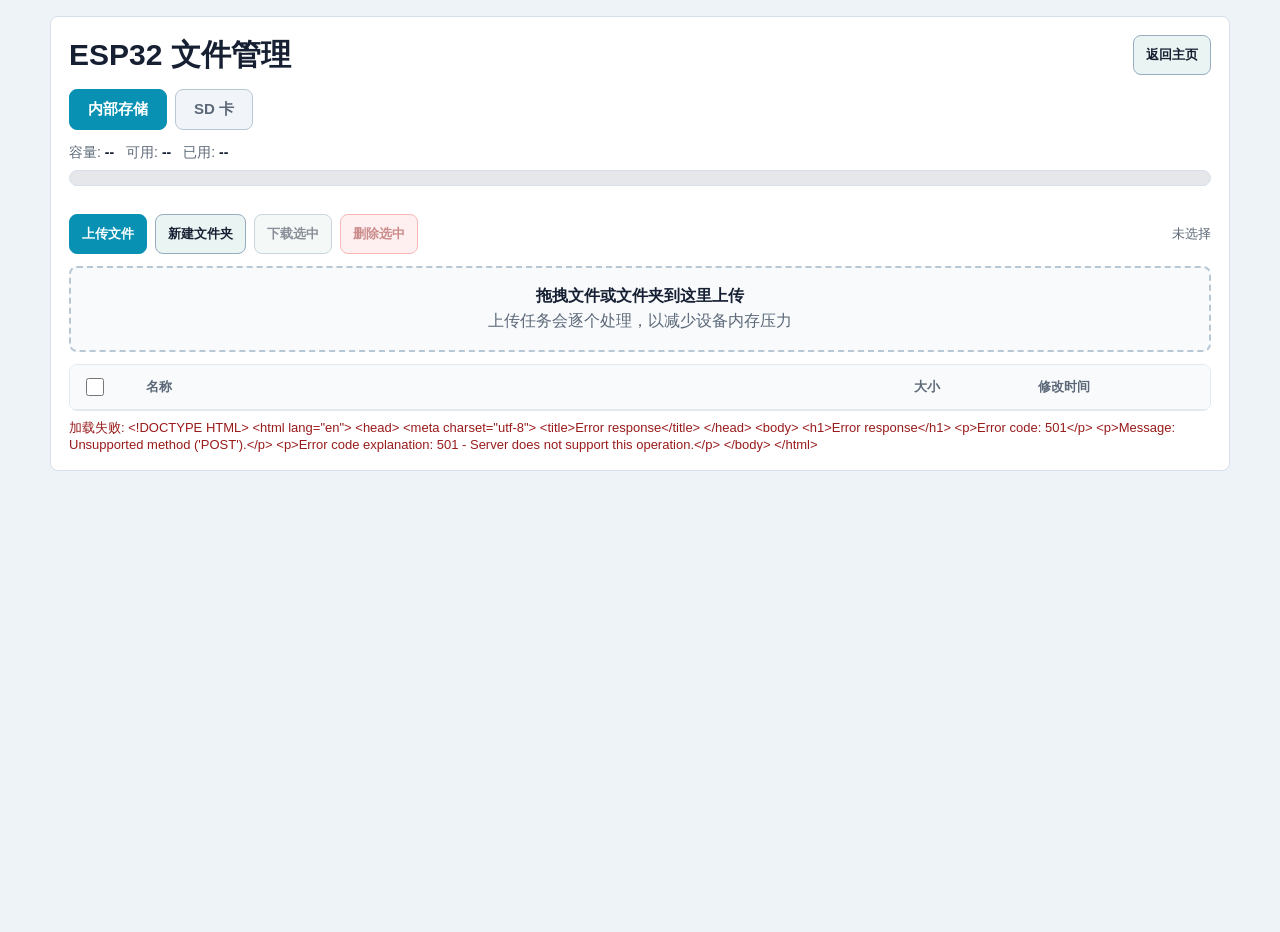
==== data/files.html @ dd4ae181 "Initial commit: ESP32-S3 template with WiFi provisioning, LittleFS, SD card, file manager, and OTA A" ====
<!doctype html>
<html lang="zh-CN">
<head>
  <meta charset="utf-8">
  <meta name="viewport" content="width=device-width,initial-scale=1">
  <title>ESP32 文件管理</title>
  <style>
    body{margin:0;min-height:100vh;padding:16px;font-family:Arial,'Microsoft YaHei',sans-serif;background:#eef3f7;color:#172033}
    main{width:min(1180px,100%);margin:0 auto;display:grid;gap:14px}
    h1{margin:0;font-size:30px;line-height:1.15}
    button{border:1px solid #97acbf;background:#eaf4f2;color:#172033;border-radius:8px;padding:10px 12px;font-weight:700;cursor:pointer}
    button:disabled{opacity:.5;cursor:not-allowed}
    button.primary{background:#0891b2;border-color:#0891b2;color:#fff}
    button.primary:hover:not(:disabled){background:#0e7490}
    button.danger{background:#fee2e2;border-color:#f87171;color:#991b1b}
    button.danger:hover:not(:disabled){background:#fecaca}
    .top{display:flex;gap:12px;align-items:center;justify-content:space-between;margin-bottom:14px}
    .actions{display:flex;gap:8px;flex-wrap:wrap;justify-content:flex-end}
    .panel{background:#fff;border:1px solid #d7e0ea;border-radius:8px;padding:18px}
    .tabs{display:flex;gap:8px;margin-bottom:14px}
    .tab{border:1px solid #b8c7d4;background:#f1f5f9;color:#5c6878;border-radius:8px;padding:10px 18px;font-weight:700;cursor:pointer;font-size:15px}
    .tab.active{background:#0891b2;color:#fff;border-color:#0891b2}
    .capacity{margin-bottom:14px}
    .capacity-info{display:flex;gap:12px;align-items:center;flex-wrap:wrap;color:#5c6878;font-size:14px;margin-bottom:8px}
    .capacity-info b{color:#172033}
    .capacity-bar{height:14px;border-radius:999px;background:#e5e7eb;overflow:hidden;border:1px solid #d7e0ea}
    .capacity-bar span{display:block;height:100%;background:#0891b2;transition:width .2s ease}
    .breadcrumb{display:flex;gap:4px;align-items:center;flex-wrap:wrap;margin-bottom:14px;color:#5c6878;font-size:14px}
    .breadcrumb a{color:#0891b2;text-decoration:none;cursor:pointer}
    .breadcrumb a:hover{text-decoration:underline}
    .breadcrumb span{color:#5c6878}
    .navigation-busy .breadcrumb a,.navigation-busy .name-link{pointer-events:none;opacity:.55;cursor:wait}
    .toolbar{display:flex;gap:8px;align-items:center;flex-wrap:wrap;margin-bottom:12px}
    .toolbar .count{margin-left:auto;color:#5c6878;font-size:13px}
    .operation-progress{margin-bottom:12px;padding:10px 12px;border-radius:8px;background:#f1f5f9;border:1px solid #d7e0ea}
    .operation-progress-info{display:flex;justify-content:space-between;gap:12px;margin-bottom:6px;color:#5c6878;font-size:13px}
    .operation-progress-bar{height:10px;border-radius:999px;background:#e2e8f0;overflow:hidden}
    .operation-progress-bar span{display:block;height:100%;width:0;background:#0891b2;transition:width .2s ease}
    .drop-zone{margin-bottom:12px;padding:18px;border:2px dashed #b8c7d4;border-radius:8px;text-align:center;color:#5c6878;background:#f8fafc;transition:border-color .2s,background .2s}
    .drop-zone.dragover{border-color:#0891b2;background:#ecfeff;color:#0e7490}
    .drop-zone:focus-visible{outline:3px solid #67e8f9;outline-offset:2px}
    .drop-zone strong{display:block;color:#172033;margin-bottom:4px}
    table{width:100%;border-collapse:collapse;font-size:14px}
    th,td{text-align:left;padding:10px 12px;border-bottom:1px solid #e2e8f0}
    th{background:#f8fafc;color:#5c6878;font-weight:700;font-size:13px;position:sticky;top:0}
    td{color:#172033}
    tr:hover td{background:#f1f5f9}
    .name-link{color:#0891b2;cursor:pointer;text-decoration:none;font-weight:600}
    .name-link:hover{text-decoration:underline}
    .folder-icon{margin-right:6px}
    .file-icon{margin-right:6px;color:#5c6878}
    .empty{text-align:center;color:#5c6878;padding:40px 20px}
    .sd-unavailable{text-align:center;padding:40px 20px;color:#92400e;background:#fef3c7;border-radius:8px;margin-top:14px}
    .size{color:#5c6878;font-size:13px}
    .time{color:#5c6878;font-size:13px}
    .table-wrap{overflow-x:auto;max-height:60vh;overflow-y:auto;border:1px solid #e2e8f0;border-radius:8px}
    input[type=checkbox]{width:18px;height:18px;cursor:pointer;accent-color:#0891b2}
    .status{color:#5c6878;font-size:13px;min-height:20px;margin-top:8px}
    .status.error{color:#991b1b}
    .status.success{color:#166534}
    @media(max-width:760px){body{padding:10px}.capacity-info{flex-direction:column;align-items:flex-start;gap:4px}th,td{padding:8px 8px;font-size:13px}.hide-mobile{display:none}}
  </style>
</head>
<body>
  <main>
    <section id="filePanel" class="panel">
      <div class="top">
        <h1>ESP32 文件管理</h1>
        <div class="actions">
          <button onclick="location.href='/'" type="button">返回主页</button>
        </div>
      </div>
      <div class="tabs">
        <button id="tabInternal" class="tab active" onclick="switchFs('internal')">内部存储</button>
        <button id="tabSd" class="tab" onclick="switchFs('sd')">SD 卡</button>
      </div>
      <div class="capacity">
        <div class="capacity-info">
          <span>容量: <b id="capTotal">--</b></span>
          <span>可用: <b id="capFree">--</b></span>
          <span>已用: <b id="capUsed">--</b></span>
        </div>
        <div class="capacity-bar"><span id="capBar" style="width:0"></span></div>
      </div>
      <div id="breadcrumb" class="breadcrumb"></div>
      <div class="toolbar">
        <button id="uploadBtn" class="primary" onclick="document.getElementById('uploadInput').click()">上传文件</button>
        <input id="uploadInput" type="file" multiple hidden onchange="uploadChosenFiles(this.files)">
        <button id="createFolderBtn" onclick="createFolder()">新建文件夹</button>
        <button id="downloadBtn" onclick="downloadSelected()" disabled>下载选中</button>
        <button id="deleteBtn" class="danger" onclick="deleteSelected()" disabled>删除选中</button>
        <span id="selCount" class="count">未选择</span>
      </div>
      <div id="dropZone" class="drop-zone" tabindex="0" aria-label="将文件或文件夹拖拽到当前目录上传">
        <strong>拖拽文件或文件夹到这里上传</strong>
        上传任务会逐个处理，以减少设备内存压力
      </div>
      <div id="operationProgress" class="operation-progress" hidden>
        <div class="operation-progress-info">
          <span id="operationProgressText">处理中 0 / 0 项</span>
          <span id="operationProgressPercent">0%</span>
        </div>
        <div class="operation-progress-bar"><span id="operationProgressBar"></span></div>
      </div>
      <div class="table-wrap">
        <table>
          <thead>
            <tr>
              <th style="width:40px"><input type="checkbox" id="selectAll" onchange="toggleSelectAll(this.checked)" title="全选"></th>
              <th>名称</th>
              <th style="width:100px" class="hide-mobile">大小</th>
              <th style="width:160px" class="hide-mobile">修改时间</th>
            </tr>
          </thead>
          <tbody id="fileList"></tbody>
        </table>
      </div>
      <div id="statusText" class="status"></div>
    </section>
  </main>
  <script>
let currentFs='internal',currentPath='/',entries=[],selectedSet=new Set(),directoryLoading=false;
const FILE_API_URL='/api/fs';

function formatBytes(b){
  if(b>=1073741824)return(b/1073741824).toFixed(1)+' GB';
  if(b>=1048576)return(b/1048576).toFixed(1)+' MB';
  if(b>=1024)return(b/1024).toFixed(1)+' KB';
  return b+' B';
}

function formatTime(ts){
  if(!ts)return'--';
  const d=new Date(ts*1000);
  const Y=d.getFullYear(),M=String(d.getMonth()+1).padStart(2,'0'),D=String(d.getDate()).padStart(2,'0');
  const h=String(d.getHours()).padStart(2,'0'),m=String(d.getMinutes()).padStart(2,'0');
  return Y+'-'+M+'-'+D+' '+h+':'+m;
}

function escapeHtml(s){
  return s.replace(/&/g,'&amp;').replace(/</g,'&lt;').replace(/>/g,'&gt;').replace(/"/g,'&quot;');
}

function inlineHandlerArg(s){
  return escapeHtml(s.replace(/\\/g,'\\\\').replace(/'/g,"\\'").replace(/\r/g,'\\r').replace(/\n/g,'\\n').replace(/\u2028/g,'\\u2028').replace(/\u2029/g,'\\u2029'));
}

function setStatus(msg,type){
  const el=document.getElementById('statusText');
  el.textContent=msg||'';
  el.className='status'+(type?' '+type:'');
}

function setDirectoryLoading(loading){
  directoryLoading=loading;
  document.getElementById('filePanel').classList.toggle('navigation-busy',loading);
  document.getElementById('tabInternal').disabled=loading;
  document.getElementById('tabSd').disabled=loading;
  document.getElementById('uploadBtn').disabled=loading;
  document.getElementById('createFolderBtn').disabled=loading;
  if(loading){
    document.getElementById('downloadBtn').disabled=true;
    document.getElementById('deleteBtn').disabled=true;
  }else{
    updateSelectionUI();
  }
}

function updateOperationProgress(label,processed,total,bytes){
  const pct=total>0?Math.round(processed/total*100):(bytes?100:0);
  const detail=bytes?formatBytes(processed)+' / '+formatBytes(total):processed+' / '+total+' 项';
  document.getElementById('operationProgress').hidden=false;
  document.getElementById('operationProgressText').textContent=label+' '+detail;
  document.getElementById('operationProgressPercent').textContent=pct+'%';
  document.getElementById('operationProgressBar').style.width=pct+'%';
}

function hideOperationProgress(){
  document.getElementById('operationProgress').hidden=true;
}

function updateUploadProgress(processed,total,label){
  updateOperationProgress(label||'正在上传',processed,total,true);
}

async function requestJson(action,payload){
  const resp=await fetch(FILE_API_URL,{
    method:'POST',
    headers:{'Content-Type':'application/json'},
    body:JSON.stringify(Object.assign({action},payload))
  });
  if(!resp.ok)throw new Error(await resp.text());
  return resp;
}

function updateCapacityBar(total,free,mounted){
  const used=total-free;
  const pct=total>0?Math.round(used/total*100):0;
  document.getElementById('capTotal').textContent=mounted?formatBytes(total):'--';
  document.getElementById('capFree').textContent=mounted?formatBytes(free):'--';
  document.getElementById('capUsed').textContent=mounted?formatBytes(used)+' ('+pct+'%)':'--';
  document.getElementById('capBar').style.width=mounted?pct+'%':'0';
}

function updateBreadcrumb(fs,path){
  const root=fs==='internal'?'内部存储':'SD 卡';
  const parts=path.split('/').filter(Boolean);
  let html='<a onclick="loadDirectory(\''+fs+'\',\'/\')">'+root+'</a>';
  let accumulated='';
  for(const part of parts){
    accumulated+='/'+part;
    const p=accumulated;
    html+=' <span>/</span> <a onclick="loadDirectory(\''+fs+'\',\''+inlineHandlerArg(p)+'\')">'+escapeHtml(part)+'</a>';
  }
  document.getElementById('breadcrumb').innerHTML=html;
}

function updateSelectionUI(){
  const count=selectedSet.size;
  const selectedBytes=entries.filter(e=>selectedSet.has(e.name)&&!e.is_dir).reduce((total,e)=>total+(e.size||0),0);
  document.getElementById('downloadBtn').disabled=count===0||directoryLoading;
  document.getElementById('deleteBtn').disabled=count===0||directoryLoading;
  document.getElementById('selCount').textContent=count>0?'已选择 '+count+' 项，共 '+formatBytes(selectedBytes):'未选择';
  document.getElementById('selectAll').checked=entries.length>0&&count===entries.length;
}

function toggleSelectAll(checked){
  selectedSet.clear();
  if(checked){for(const e of entries)selectedSet.add(e.name);}
  renderTable();
  updateSelectionUI();
}

function toggleSelect(name){
  if(selectedSet.has(name))selectedSet.delete(name);
  else selectedSet.add(name);
  updateSelectionUI();
}

function navigateInto(path){
  if(directoryLoading)return;
  loadDirectory(currentFs,path);
}

async function loadDirectory(fs,path){
  if(directoryLoading)return;
  hideOperationProgress();
  setDirectoryLoading(true);
  setStatus('加载中...');
  try{
    const resp=await requestJson('list',{fs,path});
    const data=await resp.json();

    currentFs=fs;
    document.getElementById('tabInternal').className='tab'+(fs==='internal'?' active':'');
    document.getElementById('tabSd').className='tab'+(fs==='sd'?' active':'');
    updateCapacityBar(data.total_bytes||0,data.free_bytes||0,data.mounted!==false);

    if(fs==='sd'&&data.mounted===false){
      currentPath='/';
      entries=[];selectedSet.clear();
      document.getElementById('fileList').innerHTML='';
      updateBreadcrumb(fs,'/');
      updateSelectionUI();
      document.getElementById('fileList').innerHTML='<tr><td colspan="4"><div class="sd-unavailable">SD 卡未检测到或未挂载</div></td></tr>';
      setStatus('');
      return;
    }

    currentPath=data.current_path||'/';
    entries=data.entries||[];
    entries.sort((a,b)=>{
      if(a.is_dir&&!b.is_dir)return -1;
      if(!a.is_dir&&b.is_dir)return 1;
      return a.name.localeCompare(b.name);
    });
    selectedSet.clear();

    updateBreadcrumb(fs,currentPath);
    renderTable();
    updateSelectionUI();
    setStatus(entries.length+' 个项目');
  }catch(e){
    setStatus('加载失败: '+e.message,'error');
  }finally{
    setDirectoryLoading(false);
  }
}

function renderTable(){
  const tbody=document.getElementById('fileList');
  if(!entries.length){
    tbody.innerHTML='<tr><td colspan="4"><div class="empty">此目录为空</div></td></tr>';
    return;
  }
  let html='';
  for(const e of entries){
    const checked=selectedSet.has(e.name)?'checked':'';
    const entryPath=currentPath==='/'?'/'+e.name:currentPath+'/'+e.name;
    const nameCell=e.is_dir
      ?'<span class="folder-icon">&#128193;</span><span class="name-link" onclick="navigateInto(\''+inlineHandlerArg(entryPath)+'\')">'+escapeHtml(e.name)+'</span>'
      :'<span class="file-icon">&#128196;</span>'+escapeHtml(e.name);
    html+='<tr>'
      +'<td><input type="checkbox" '+checked+' onchange="toggleSelect(\''+inlineHandlerArg(e.name)+'\')"></td>'
      +'<td>'+nameCell+'</td>'
      +'<td class="size hide-mobile">'+(e.is_dir?'--':formatBytes(e.size||0))+'</td>'
      +'<td class="time hide-mobile">'+formatTime(e.modified)+'</td>'
      +'</tr>';
  }
  tbody.innerHTML=html;
}

function switchFs(fs){
  if(directoryLoading)return;
  loadDirectory(fs,'/');
}

async function downloadSelected(){
  const selected=entries.filter(e=>selectedSet.has(e.name)&&!e.is_dir);
  if(!selected.length){alert('请选择要下载的文件');return;}
  setStatus('正在下载 '+selected.length+' 个文件...');
  for(let i=0;i<selected.length;i++){
    const entry=selected[i];
    const filePath=currentPath==='/'?'/'+entry.name:currentPath+'/'+entry.name;
    const url='/api/fs/download?fs='+encodeURIComponent(currentFs)+'&path='+encodeURIComponent(filePath);
    const a=document.createElement('a');
    a.href=url;a.download=entry.name;
    document.body.appendChild(a);a.click();document.body.removeChild(a);
    if(i<selected.length-1)await new Promise(r=>setTimeout(r,500));
  }
  setStatus('下载已触发','success');
}

async function deleteSelected(){
  const selected=entries.filter(e=>selectedSet.has(e.name));
  if(!selected.length){alert('请选择要删除的项目');return;}
  const msg='确定要删除 '+selected.length+' 个项目吗？此操作不可撤销。';
  if(!confirm(msg))return;

  const operationFs=currentFs,operationPath=currentPath;
  const paths=selected.map(e=>operationPath==='/'?'/'+e.name:operationPath+'/'+e.name);
  let deleted=0,failed=0,errors=[];
  updateOperationProgress('正在删除',0,paths.length);
  setDirectoryLoading(true);
  try{
    for(let i=0;i<paths.length;i++){
      const path=paths[i];
      setStatus('正在删除... '+(i+1)+' / '+paths.length);
      try{
        await requestJson('delete',{fs:operationFs,path});
        deleted++;
      }catch(e){
        failed++;
        errors.push(path+': '+e.message);
      }
      updateOperationProgress('正在删除',i+1,paths.length);
    }
    if(failed>0){
      const details=errors.join('\n');
      setStatus('删除了 '+deleted+' 个，失败 '+failed+' 个','error');
      alert('删除了 '+deleted+' 个，失败 '+failed+' 个:\n'+details);
    }else{
      setStatus('成功删除 '+deleted+' 个项目','success');
    }
  }catch(e){
    const progress=deleted>0?'，已删除 '+deleted+' 个':'';
    setStatus('删除失败'+progress+': '+e.message,'error');
  }finally{
    setDirectoryLoading(false);
    loadDirectory(operationFs,operationPath);
  }
}

function childPath(base,name){
  if(!name||name.split('/').some(p=>!p||p==='.'||p==='..'||p.includes('\\'))){
    throw new Error('无效文件名: '+name);
  }
  return (base==='/'?'':base)+'/'+name;
}

async function createFolder(){
  if(directoryLoading)return;
  const name=prompt('请输入新文件夹名称');
  if(name===null)return;
  try{
    const path=childPath(currentPath,name.trim());
    setDirectoryLoading(true);
    await requestJson('mkdir',{fs:currentFs,path});
    setStatus('文件夹已创建','success');
  }catch(e){
    setStatus('创建文件夹失败: '+e.message,'error');
  }finally{
    setDirectoryLoading(false);
    loadDirectory(currentFs,currentPath);
  }
}

async function uploadFile(fs,path,file,onProgress){
  const metadata=new TextEncoder().encode(JSON.stringify({action:'upload',fs,path,size:file.size})+'\n');
  const doUpload=()=>new Promise((resolve,reject)=>{
    const xhr=new XMLHttpRequest();
    xhr.open('POST',FILE_API_URL,true);
    xhr.setRequestHeader('Content-Type','application/octet-stream');
    xhr.upload.onprogress=event=>{
      if(event.lengthComputable&&onProgress){
        onProgress(Math.max(0,event.loaded-metadata.length),file.size);
      }
    };
    xhr.onload=()=>{
      if(xhr.status>=200&&xhr.status<300){
        try{resolve(JSON.parse(xhr.responseText));}
        catch(e){resolve({uploaded:true});}
      }else{
        reject(new Error(xhr.responseText||('HTTP '+xhr.status)));
      }
    };
    xhr.onerror=()=>reject(new Error('网络连接失败'));
    xhr.ontimeout=()=>reject(new Error('上传超时'));
    xhr.timeout=300000;
    xhr.send(new Blob([metadata,file],{type:'application/octet-stream'}));
  });
  try{
    return await doUpload();
  }catch(e){
    if(e.message==='path already exists'){
      await requestJson('delete',{fs,path});
      return await doUpload();
    }
    throw e;
  }
}

async function uploadPlan(directories,files){
  if(directoryLoading||(!directories.length&&!files.length))return;
  const operationFs=currentFs,operationPath=currentPath;
  const totalBytes=files.reduce((total,item)=>total+item.file.size,0);
  let totalUploaded=0,failed=[];
  setDirectoryLoading(true);
  try{
    directories.sort((a,b)=>a.split('/').length-b.split('/').length);
    if(directories.length)updateOperationProgress('正在创建目录',0,directories.length);
    for(let i=0;i<directories.length;i++){
      const relativePath=directories[i];
      try{
        await requestJson('mkdir',{fs:operationFs,path:childPath(operationPath,relativePath)});
      }catch(e){
        failed.push(relativePath+': '+e.message);
      }
      updateOperationProgress('正在创建目录',i+1,directories.length);
    }
    updateUploadProgress(0,totalBytes,'正在上传');
    for(const item of files){
      const uploadedBefore=totalUploaded;
      try{
        await uploadFile(operationFs,childPath(operationPath,item.relativePath),item.file,sent=>{
          totalUploaded=uploadedBefore+sent;
          updateUploadProgress(totalUploaded,totalBytes,'正在上传');
        });
        totalUploaded=uploadedBefore+item.file.size;
        updateUploadProgress(totalUploaded,totalBytes,'正在上传');
      }catch(e){
        failed.push(item.relativePath+': '+e.message);
      }
    }
    if(failed.length){
      setStatus('上传完成，但有 '+failed.length+' 项失败','error');
      alert(failed.join('\n'));
    }else{
      setStatus('上传完成','success');
    }
  }finally{
    setDirectoryLoading(false);
    loadDirectory(operationFs,operationPath);
  }
}

function uploadChosenFiles(fileList){
  const files=Array.from(fileList||[]).map(file=>({file,relativePath:file.name}));
  document.getElementById('uploadInput').value='';
  uploadPlan([],files);
}

function entryFile(entry){
  return new Promise((resolve,reject)=>entry.file(resolve,reject));
}

function readEntries(reader){
  return new Promise((resolve,reject)=>reader.readEntries(resolve,reject));
}

async function collectDroppedEntry(entry,parent,directories,files){
  const relativePath=parent?parent+'/'+entry.name:entry.name;
  if(entry.isFile){
    files.push({file:await entryFile(entry),relativePath});
    return;
  }
  if(entry.isDirectory){
    directories.push(relativePath);
    const reader=entry.createReader();
    while(true){
      const children=await readEntries(reader);
      if(!children.length)break;
      for(const child of children){
        await collectDroppedEntry(child,relativePath,directories,files);
      }
    }
  }
}

async function handleDrop(event){
  event.preventDefault();
  document.getElementById('dropZone').classList.remove('dragover');
  const directories=[],files=[];
  try{
    for(const item of Array.from(event.dataTransfer.items||[])){
      const entry=item.webkitGetAsEntry?item.webkitGetAsEntry():null;
      if(entry && entry.isDirectory){
        await collectDroppedEntry(entry,'',directories,files);
      }else{
        const file=item.getAsFile();
        if(file)files.push({file,relativePath:file.name});
      }
    }
    await uploadPlan(directories,files);
  }catch(e){
    setStatus('读取拖拽内容失败: '+e.message,'error');
  }
}

const dropZone=document.getElementById('dropZone');
dropZone.addEventListener('dragover',event=>{event.preventDefault();dropZone.classList.add('dragover');});
dropZone.addEventListener('dragleave',()=>dropZone.classList.remove('dragover'));
dropZone.addEventListener('drop',handleDrop);

loadDirectory(currentFs,currentPath);
  </script>
</body>
</html>
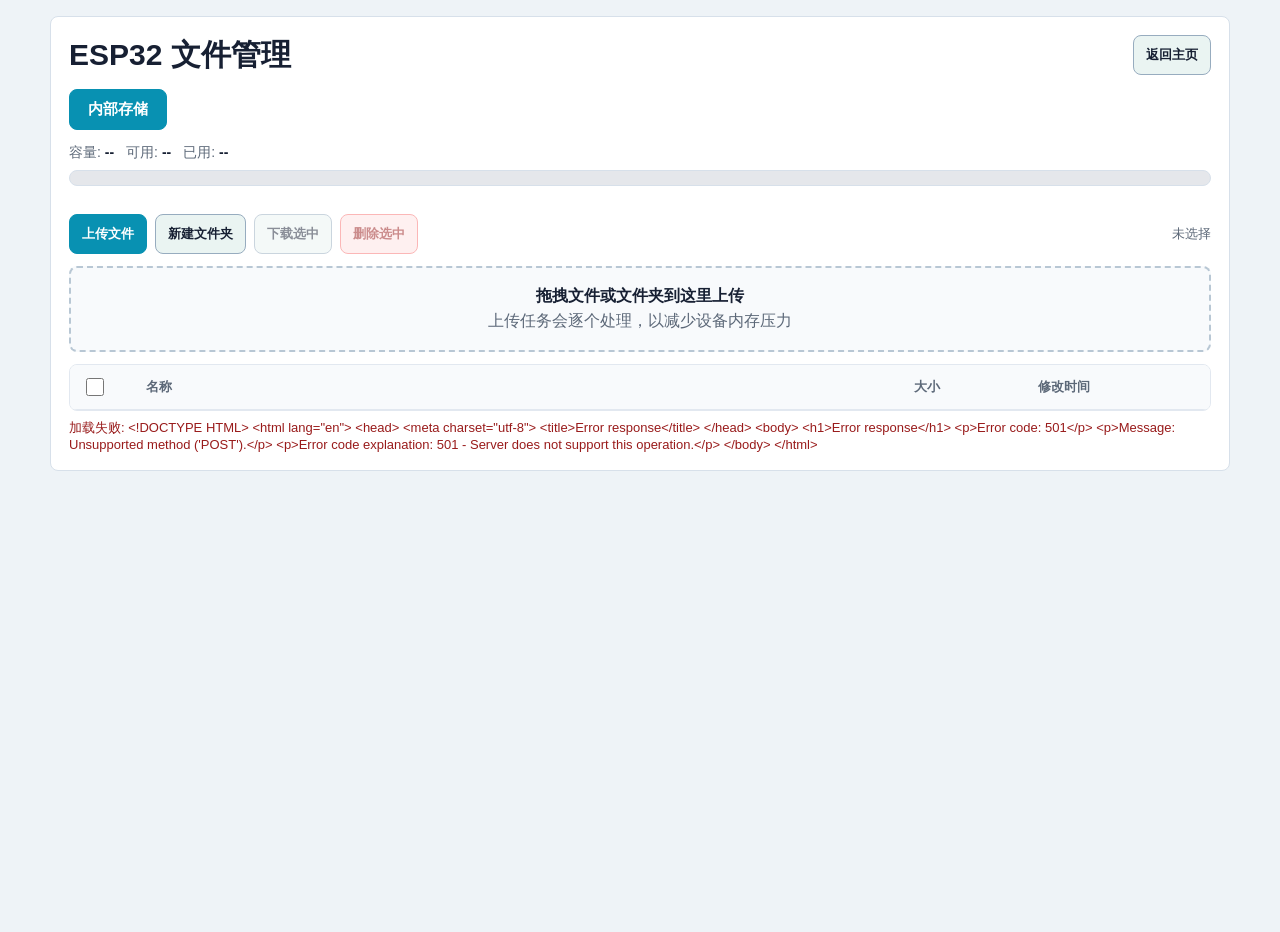
==== commit d6873140: "refactor: keep template defaults application-neutral" ====
--- a/data/files.html
+++ b/data/files.html
@@ -287,6 +287,17 @@
   }
 }
 
+async function updateOptionalStorageTabs(){
+  const tab=document.getElementById('tabSd');
+  try{
+    const resp=await requestJson('list',{fs:'sd',path:'/'});
+    const data=await resp.json();
+    tab.hidden=data.mounted!==true;
+  }catch(e){
+    tab.hidden=true;
+  }
+}
+
 function renderTable(){
   const tbody=document.getElementById('fileList');
   if(!entries.length){
@@ -532,6 +543,7 @@
 dropZone.addEventListener('dragleave',()=>dropZone.classList.remove('dragover'));
 dropZone.addEventListener('drop',handleDrop);
 
+updateOptionalStorageTabs();
 loadDirectory(currentFs,currentPath);
   </script>
 </body>
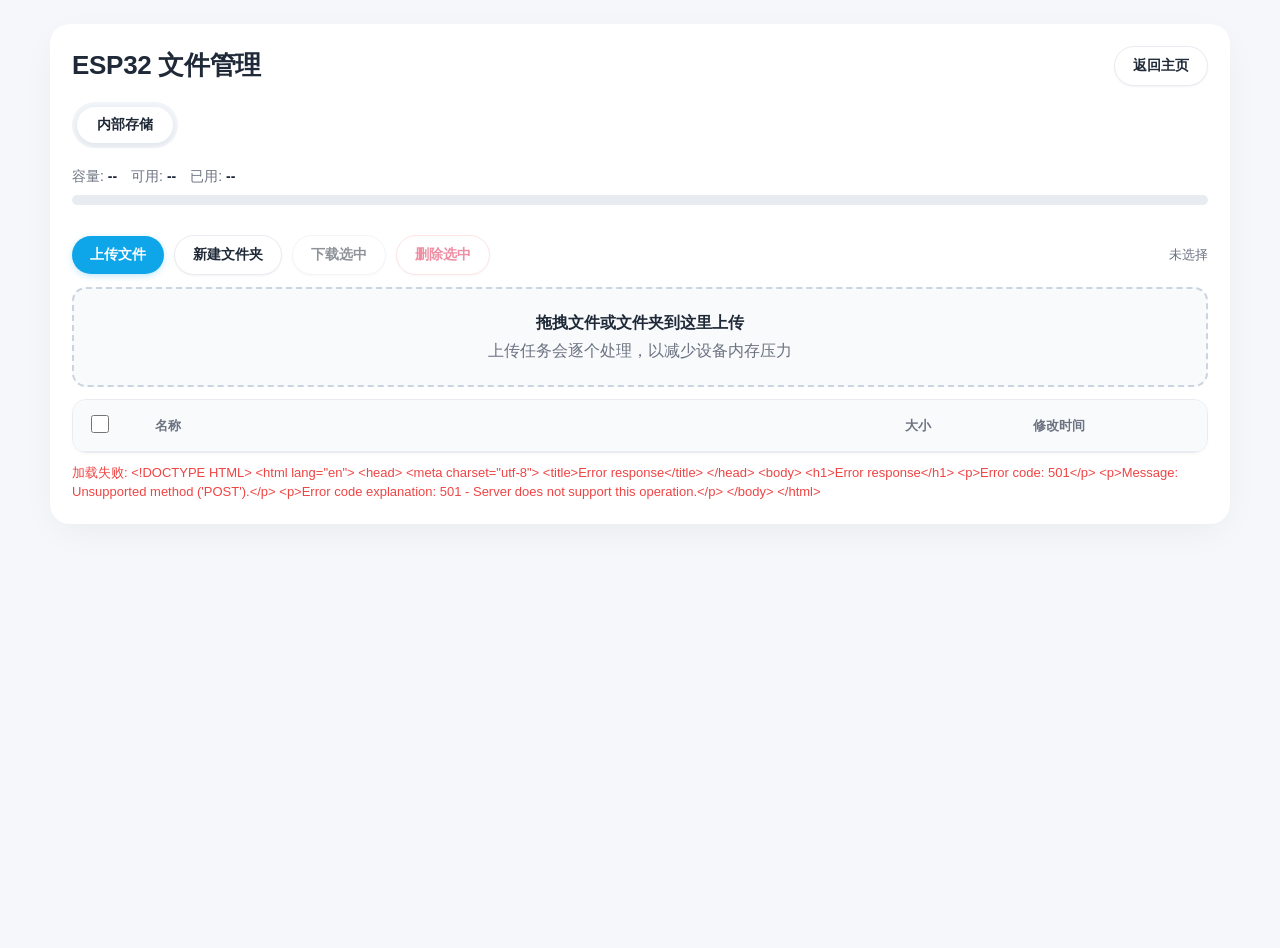
==== commit 244b03cc: "refactor: restyle file manager page and refresh screenshots Match the file manager to the dashboard " ====
--- a/data/files.html
+++ b/data/files.html
@@ -5,60 +5,78 @@
   <meta name="viewport" content="width=device-width,initial-scale=1">
   <title>ESP32 文件管理</title>
   <style>
-    body{margin:0;min-height:100vh;padding:16px;font-family:Arial,'Microsoft YaHei',sans-serif;background:#eef3f7;color:#172033}
-    main{width:min(1180px,100%);margin:0 auto;display:grid;gap:14px}
-    h1{margin:0;font-size:30px;line-height:1.15}
-    button{border:1px solid #97acbf;background:#eaf4f2;color:#172033;border-radius:8px;padding:10px 12px;font-weight:700;cursor:pointer}
-    button:disabled{opacity:.5;cursor:not-allowed}
-    button.primary{background:#0891b2;border-color:#0891b2;color:#fff}
-    button.primary:hover:not(:disabled){background:#0e7490}
-    button.danger{background:#fee2e2;border-color:#f87171;color:#991b1b}
-    button.danger:hover:not(:disabled){background:#fecaca}
-    .top{display:flex;gap:12px;align-items:center;justify-content:space-between;margin-bottom:14px}
-    .actions{display:flex;gap:8px;flex-wrap:wrap;justify-content:flex-end}
-    .panel{background:#fff;border:1px solid #d7e0ea;border-radius:8px;padding:18px}
-    .tabs{display:flex;gap:8px;margin-bottom:14px}
-    .tab{border:1px solid #b8c7d4;background:#f1f5f9;color:#5c6878;border-radius:8px;padding:10px 18px;font-weight:700;cursor:pointer;font-size:15px}
-    .tab.active{background:#0891b2;color:#fff;border-color:#0891b2}
-    .capacity{margin-bottom:14px}
-    .capacity-info{display:flex;gap:12px;align-items:center;flex-wrap:wrap;color:#5c6878;font-size:14px;margin-bottom:8px}
-    .capacity-info b{color:#172033}
-    .capacity-bar{height:14px;border-radius:999px;background:#e5e7eb;overflow:hidden;border:1px solid #d7e0ea}
-    .capacity-bar span{display:block;height:100%;background:#0891b2;transition:width .2s ease}
-    .breadcrumb{display:flex;gap:4px;align-items:center;flex-wrap:wrap;margin-bottom:14px;color:#5c6878;font-size:14px}
-    .breadcrumb a{color:#0891b2;text-decoration:none;cursor:pointer}
+    :root{
+      --bg:#F5F7FA;--card:#FFFFFF;--line:#E8ECF1;
+      --text:#1F2937;--muted:#6B7280;--faint:#9CA3AF;
+      --primary:#0EA5E9;--primary-deep:#0284C7;--primary-bg:#E0F2FE;
+      --violet:#8B5CF6;--violet-bg:#EDE9FE;
+      --ok:#10B981;--ok-bg:#D1FAE5;
+      --warn:#F59E0B;--warn-bg:#FEF3C7;
+      --err:#EF4444;--err-bg:#FEE2E2;
+      --info:#3B82F6;--info-bg:#DBEAFE;
+      --radius-lg:20px;--radius-md:14px;--radius-sm:10px;
+      --shadow:0 10px 40px -10px rgba(15,23,42,.07);
+      --shadow-hover:0 18px 45px -12px rgba(15,23,42,.12);
+      --font:-apple-system,BlinkMacSystemFont,"SF Pro Text","Helvetica Neue",Arial,"Microsoft YaHei",sans-serif;
+    }
+    body{margin:0;min-height:100vh;padding:24px;font-family:var(--font);background:var(--bg);color:var(--text);-webkit-font-smoothing:antialiased;line-height:1.5}
+    main{width:min(1180px,100%);margin:0 auto;display:grid;gap:18px}
+    h1{margin:0;font-size:26px;line-height:1.15;letter-spacing:-.3px}
+    button{font-family:inherit;font-size:14px;border:1px solid var(--line);background:#fff;color:var(--text);border-radius:999px;padding:10px 18px;font-weight:600;cursor:pointer;box-shadow:0 1px 2px rgba(15,23,42,.05);transition:transform .15s,box-shadow .15s,border-color .15s}
+    button:hover:not(:disabled){transform:translateY(-1px);box-shadow:var(--shadow-hover);border-color:#CBD5E1}
+    button:disabled{opacity:.5;cursor:not-allowed;transform:none}
+    button.primary{background:#0EA5E9;border:0;color:#fff;box-shadow:0 2px 8px -2px rgba(14,165,233,.4)}
+    button.primary:hover:not(:disabled){background:#0284C7;box-shadow:0 4px 12px -4px rgba(14,165,233,.5)}
+    button.danger{background:#fff;border:1px solid #FECACA;color:#E11D48}
+    button.danger:hover:not(:disabled){background:var(--err-bg);border-color:#FCA5A5}
+    .top{display:flex;gap:14px;align-items:center;justify-content:space-between;margin-bottom:4px;flex-wrap:wrap}
+    .actions{display:flex;gap:10px;flex-wrap:wrap;justify-content:flex-end}
+    .panel{background:var(--card);border-radius:var(--radius-lg);padding:22px;box-shadow:var(--shadow)}
+    .tabs{display:flex;gap:4px;margin:16px 0 18px;background:#F1F5F9;padding:5px;border-radius:999px;width:fit-content}
+    .tab{border:0;background:transparent;color:var(--muted);border-radius:999px;padding:9px 20px;font-weight:600;cursor:pointer;font-size:14px;box-shadow:none}
+    .tab:hover:not(:disabled){transform:none;box-shadow:none;background:#E2E8F0}
+    .tab.active{background:#fff;color:var(--text);box-shadow:0 2px 6px rgba(15,23,42,.08)}
+    .capacity{margin-bottom:16px}
+    .capacity-info{display:flex;gap:14px;align-items:center;flex-wrap:wrap;color:var(--muted);font-size:14px;margin-bottom:8px}
+    .capacity-info b{color:var(--text);font-weight:600}
+    .capacity-bar{height:10px;border-radius:999px;background:#E8ECF1;overflow:hidden}
+    .capacity-bar span{display:block;height:100%;background:linear-gradient(90deg,#0EA5E9,#38BDF8);transition:width .2s ease}
+    .capacity-bar span.warn{background:linear-gradient(90deg,#F59E0B,#FBBF24)}
+    .capacity-bar span.danger{background:linear-gradient(90deg,#EF4444,#F87171)}
+    .breadcrumb{display:flex;gap:4px;align-items:center;flex-wrap:wrap;margin-bottom:14px;color:var(--muted);font-size:14px}
+    .breadcrumb a{color:var(--primary-deep);text-decoration:none;cursor:pointer;font-weight:600}
     .breadcrumb a:hover{text-decoration:underline}
-    .breadcrumb span{color:#5c6878}
+    .breadcrumb span{color:var(--faint)}
     .navigation-busy .breadcrumb a,.navigation-busy .name-link{pointer-events:none;opacity:.55;cursor:wait}
-    .toolbar{display:flex;gap:8px;align-items:center;flex-wrap:wrap;margin-bottom:12px}
-    .toolbar .count{margin-left:auto;color:#5c6878;font-size:13px}
-    .operation-progress{margin-bottom:12px;padding:10px 12px;border-radius:8px;background:#f1f5f9;border:1px solid #d7e0ea}
-    .operation-progress-info{display:flex;justify-content:space-between;gap:12px;margin-bottom:6px;color:#5c6878;font-size:13px}
-    .operation-progress-bar{height:10px;border-radius:999px;background:#e2e8f0;overflow:hidden}
-    .operation-progress-bar span{display:block;height:100%;width:0;background:#0891b2;transition:width .2s ease}
-    .drop-zone{margin-bottom:12px;padding:18px;border:2px dashed #b8c7d4;border-radius:8px;text-align:center;color:#5c6878;background:#f8fafc;transition:border-color .2s,background .2s}
-    .drop-zone.dragover{border-color:#0891b2;background:#ecfeff;color:#0e7490}
-    .drop-zone:focus-visible{outline:3px solid #67e8f9;outline-offset:2px}
-    .drop-zone strong{display:block;color:#172033;margin-bottom:4px}
+    .toolbar{display:flex;gap:10px;align-items:center;flex-wrap:wrap;margin-bottom:12px}
+    .toolbar .count{margin-left:auto;color:var(--muted);font-size:13px}
+    .operation-progress{margin-bottom:12px;padding:12px 16px;border-radius:var(--radius-md);background:#F8FAFC;border:1px solid var(--line)}
+    .operation-progress-info{display:flex;justify-content:space-between;gap:12px;margin-bottom:6px;color:var(--muted);font-size:13px}
+    .operation-progress-bar{height:8px;border-radius:999px;background:#E8ECF1;overflow:hidden}
+    .operation-progress-bar span{display:block;height:100%;width:0;background:linear-gradient(90deg,#0EA5E9,#38BDF8);transition:width .2s ease}
+    .drop-zone{margin-bottom:12px;padding:22px;border:2px dashed #CBD5E1;border-radius:var(--radius-md);text-align:center;color:var(--muted);background:#F8FAFC;transition:border-color .2s,background .2s}
+    .drop-zone.dragover{border-color:var(--primary);background:var(--primary-bg);color:var(--primary-deep)}
+    .drop-zone:focus-visible{outline:3px solid rgba(14,165,233,.25);outline-offset:2px}
+    .drop-zone strong{display:block;color:var(--text);margin-bottom:4px;font-weight:600}
     table{width:100%;border-collapse:collapse;font-size:14px}
-    th,td{text-align:left;padding:10px 12px;border-bottom:1px solid #e2e8f0}
-    th{background:#f8fafc;color:#5c6878;font-weight:700;font-size:13px;position:sticky;top:0}
-    td{color:#172033}
-    tr:hover td{background:#f1f5f9}
-    .name-link{color:#0891b2;cursor:pointer;text-decoration:none;font-weight:600}
+    th,td{text-align:left;padding:12px 14px;border-bottom:1px solid var(--line)}
+    th{background:#F8FAFC;color:var(--muted);font-weight:600;font-size:13px;position:sticky;top:0}
+    td{color:var(--text)}
+    tr:hover td{background:#F8FAFC}
+    .name-link{color:var(--primary-deep);cursor:pointer;text-decoration:none;font-weight:600}
     .name-link:hover{text-decoration:underline}
-    .folder-icon{margin-right:6px}
-    .file-icon{margin-right:6px;color:#5c6878}
-    .empty{text-align:center;color:#5c6878;padding:40px 20px}
-    .sd-unavailable{text-align:center;padding:40px 20px;color:#92400e;background:#fef3c7;border-radius:8px;margin-top:14px}
-    .size{color:#5c6878;font-size:13px}
-    .time{color:#5c6878;font-size:13px}
-    .table-wrap{overflow-x:auto;max-height:60vh;overflow-y:auto;border:1px solid #e2e8f0;border-radius:8px}
-    input[type=checkbox]{width:18px;height:18px;cursor:pointer;accent-color:#0891b2}
-    .status{color:#5c6878;font-size:13px;min-height:20px;margin-top:8px}
-    .status.error{color:#991b1b}
-    .status.success{color:#166534}
-    @media(max-width:760px){body{padding:10px}.capacity-info{flex-direction:column;align-items:flex-start;gap:4px}th,td{padding:8px 8px;font-size:13px}.hide-mobile{display:none}}
+    .folder-icon{margin-right:8px}
+    .file-icon{margin-right:8px;color:var(--muted)}
+    .empty{text-align:center;color:var(--muted);padding:40px 20px}
+    .sd-unavailable{text-align:center;padding:40px 20px;color:#92400e;background:var(--warn-bg);border-radius:var(--radius-md);margin-top:14px}
+    .size{color:var(--muted);font-size:13px}
+    .time{color:var(--muted);font-size:13px}
+    .table-wrap{overflow-x:auto;max-height:60vh;overflow-y:auto;border:1px solid var(--line);border-radius:var(--radius-md);box-shadow:0 1px 3px rgba(15,23,42,.03)}
+    input[type=checkbox]{width:18px;height:18px;cursor:pointer;accent-color:var(--primary)}
+    .status{color:var(--muted);font-size:13px;min-height:20px;margin-top:10px}
+    .status.error{color:var(--err)}
+    .status.success{color:var(--ok)}
+    @media(max-width:760px){body{padding:16px}.capacity-info{flex-direction:column;align-items:flex-start;gap:4px}th,td{padding:10px;font-size:13px}.hide-mobile{display:none}}
   </style>
 </head>
 <body>
@@ -199,7 +217,10 @@
   document.getElementById('capTotal').textContent=mounted?formatBytes(total):'--';
   document.getElementById('capFree').textContent=mounted?formatBytes(free):'--';
   document.getElementById('capUsed').textContent=mounted?formatBytes(used)+' ('+pct+'%)':'--';
-  document.getElementById('capBar').style.width=mounted?pct+'%':'0';
+  const capBar=document.getElementById('capBar');
+  capBar.style.width=mounted?pct+'%':'0';
+  capBar.classList.toggle('warn',pct>=70&&pct<85);
+  capBar.classList.toggle('danger',pct>=85);
 }
 
 function updateBreadcrumb(fs,path){
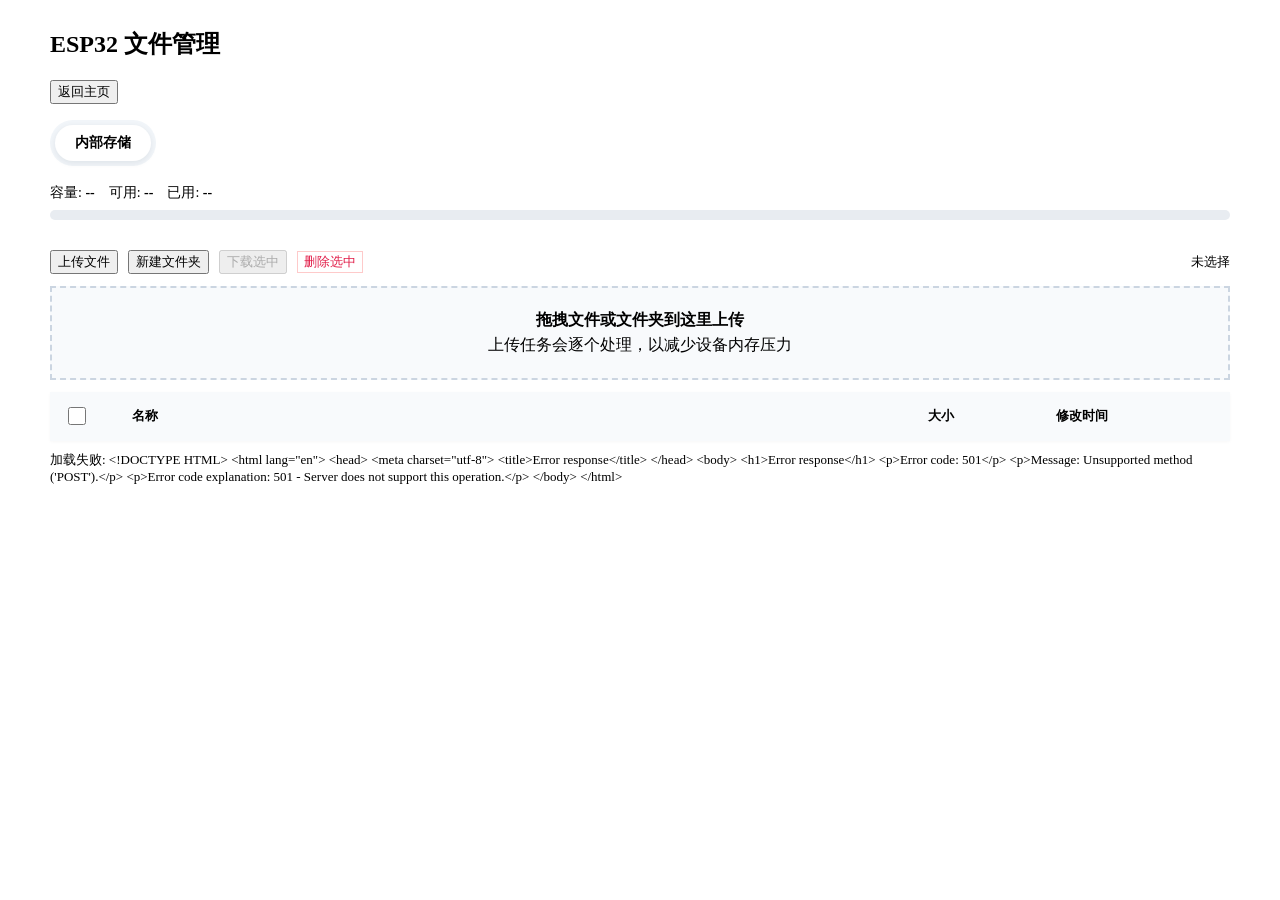
==== commit 4a3fc3f0: "refactor: phase 2 decoupling (wifi-config transaction, SNTP hook, shared css) - move the stage -> sn" ====
--- a/data/files.html
+++ b/data/files.html
@@ -4,34 +4,12 @@
   <meta charset="utf-8">
   <meta name="viewport" content="width=device-width,initial-scale=1">
   <title>ESP32 文件管理</title>
+  <link rel="stylesheet" href="/common.css">
   <style>
-    :root{
-      --bg:#F5F7FA;--card:#FFFFFF;--line:#E8ECF1;
-      --text:#1F2937;--muted:#6B7280;--faint:#9CA3AF;
-      --primary:#0EA5E9;--primary-deep:#0284C7;--primary-bg:#E0F2FE;
-      --violet:#8B5CF6;--violet-bg:#EDE9FE;
-      --ok:#10B981;--ok-bg:#D1FAE5;
-      --warn:#F59E0B;--warn-bg:#FEF3C7;
-      --err:#EF4444;--err-bg:#FEE2E2;
-      --info:#3B82F6;--info-bg:#DBEAFE;
-      --radius-lg:20px;--radius-md:14px;--radius-sm:10px;
-      --shadow:0 10px 40px -10px rgba(15,23,42,.07);
-      --shadow-hover:0 18px 45px -12px rgba(15,23,42,.12);
-      --font:-apple-system,BlinkMacSystemFont,"SF Pro Text","Helvetica Neue",Arial,"Microsoft YaHei",sans-serif;
-    }
-    body{margin:0;min-height:100vh;padding:24px;font-family:var(--font);background:var(--bg);color:var(--text);-webkit-font-smoothing:antialiased;line-height:1.5}
     main{width:min(1180px,100%);margin:0 auto;display:grid;gap:18px}
-    h1{margin:0;font-size:26px;line-height:1.15;letter-spacing:-.3px}
-    button{font-family:inherit;font-size:14px;border:1px solid var(--line);background:#fff;color:var(--text);border-radius:999px;padding:10px 18px;font-weight:600;cursor:pointer;box-shadow:0 1px 2px rgba(15,23,42,.05);transition:transform .15s,box-shadow .15s,border-color .15s}
-    button:hover:not(:disabled){transform:translateY(-1px);box-shadow:var(--shadow-hover);border-color:#CBD5E1}
-    button:disabled{opacity:.5;cursor:not-allowed;transform:none}
-    button.primary{background:#0EA5E9;border:0;color:#fff;box-shadow:0 2px 8px -2px rgba(14,165,233,.4)}
-    button.primary:hover:not(:disabled){background:#0284C7;box-shadow:0 4px 12px -4px rgba(14,165,233,.5)}
     button.danger{background:#fff;border:1px solid #FECACA;color:#E11D48}
     button.danger:hover:not(:disabled){background:var(--err-bg);border-color:#FCA5A5}
-    .top{display:flex;gap:14px;align-items:center;justify-content:space-between;margin-bottom:4px;flex-wrap:wrap}
-    .actions{display:flex;gap:10px;flex-wrap:wrap;justify-content:flex-end}
-    .panel{background:var(--card);border-radius:var(--radius-lg);padding:22px;box-shadow:var(--shadow)}
+    .actions{justify-content:flex-end}
     .tabs{display:flex;gap:4px;margin:16px 0 18px;background:#F1F5F9;padding:5px;border-radius:999px;width:fit-content}
     .tab{border:0;background:transparent;color:var(--muted);border-radius:999px;padding:9px 20px;font-weight:600;cursor:pointer;font-size:14px;box-shadow:none}
     .tab:hover:not(:disabled){transform:none;box-shadow:none;background:#E2E8F0}
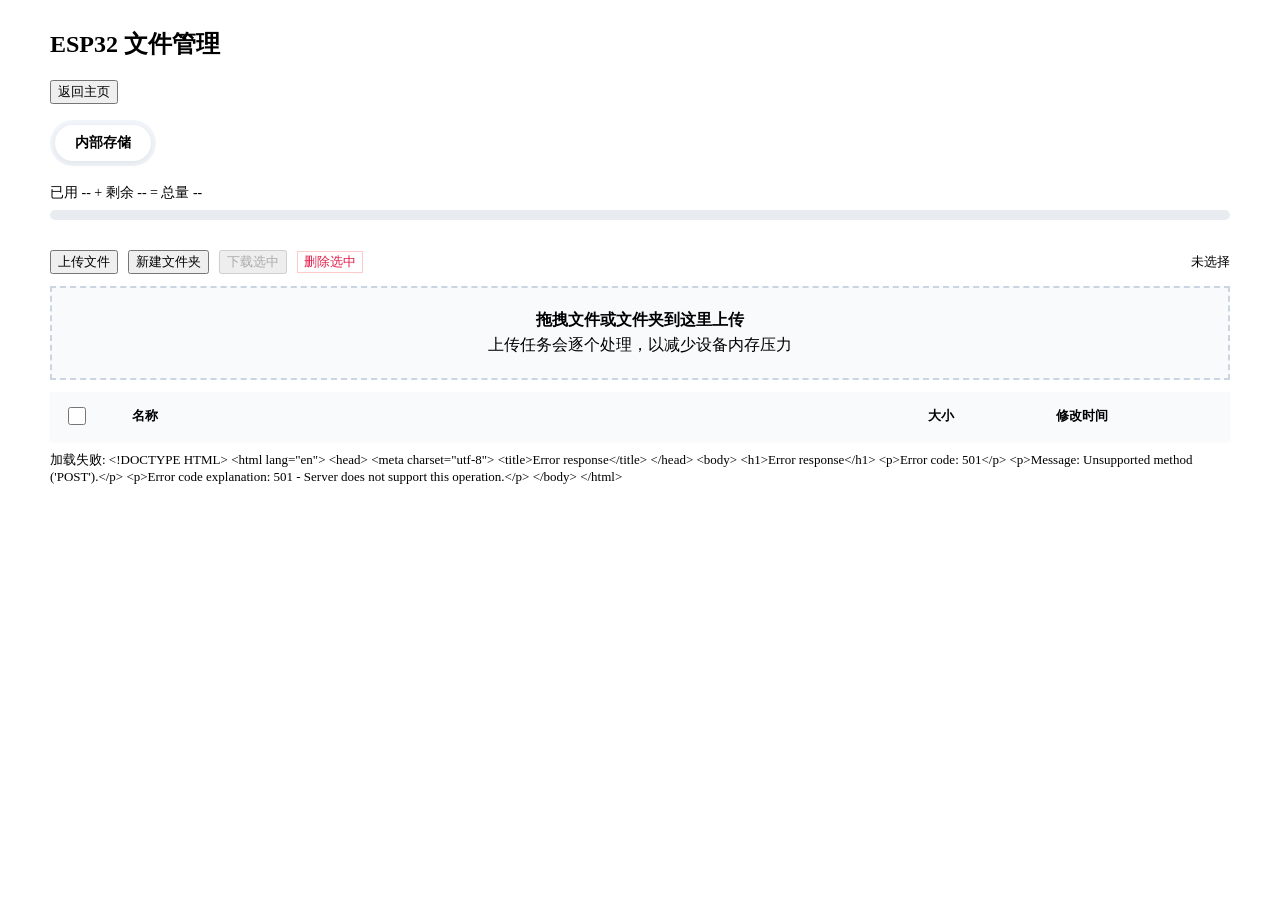
==== commit 34989c0f: "feat(files): capacity display uses "已用 X + 剩余 Y = 总量 Z" like the dashboard Unify the file manager's " ====
--- a/data/files.html
+++ b/data/files.html
@@ -16,7 +16,7 @@
     .tab.active{background:#fff;color:var(--text);box-shadow:0 2px 6px rgba(15,23,42,.08)}
     .capacity{margin-bottom:16px}
     .capacity-info{display:flex;gap:14px;align-items:center;flex-wrap:wrap;color:var(--muted);font-size:14px;margin-bottom:8px}
-    .capacity-info b{color:var(--text);font-weight:600}
+    .capacity-info #capSummary{color:var(--text);font-weight:500}
     .capacity-bar{height:10px;border-radius:999px;background:#E8ECF1;overflow:hidden}
     .capacity-bar span{display:block;height:100%;background:linear-gradient(90deg,#0EA5E9,#38BDF8);transition:width .2s ease}
     .capacity-bar span.warn{background:linear-gradient(90deg,#F59E0B,#FBBF24)}
@@ -72,9 +72,7 @@
       </div>
       <div class="capacity">
         <div class="capacity-info">
-          <span>容量: <b id="capTotal">--</b></span>
-          <span>可用: <b id="capFree">--</b></span>
-          <span>已用: <b id="capUsed">--</b></span>
+          <span id="capSummary">已用 -- + 剩余 -- = 总量 --</span>
         </div>
         <div class="capacity-bar"><span id="capBar" style="width:0"></span></div>
       </div>
@@ -192,9 +190,9 @@
 function updateCapacityBar(total,free,mounted){
   const used=total-free;
   const pct=total>0?Math.round(used/total*100):0;
-  document.getElementById('capTotal').textContent=mounted?formatBytes(total):'--';
-  document.getElementById('capFree').textContent=mounted?formatBytes(free):'--';
-  document.getElementById('capUsed').textContent=mounted?formatBytes(used)+' ('+pct+'%)':'--';
+  document.getElementById('capSummary').textContent=mounted
+    ? '已用 '+formatBytes(used)+' + 剩余 '+formatBytes(free)+' = 总量 '+formatBytes(total)
+    : '已用 -- + 剩余 -- = 总量 --';
   const capBar=document.getElementById('capBar');
   capBar.style.width=mounted?pct+'%':'0';
   capBar.classList.toggle('warn',pct>=70&&pct<85);
